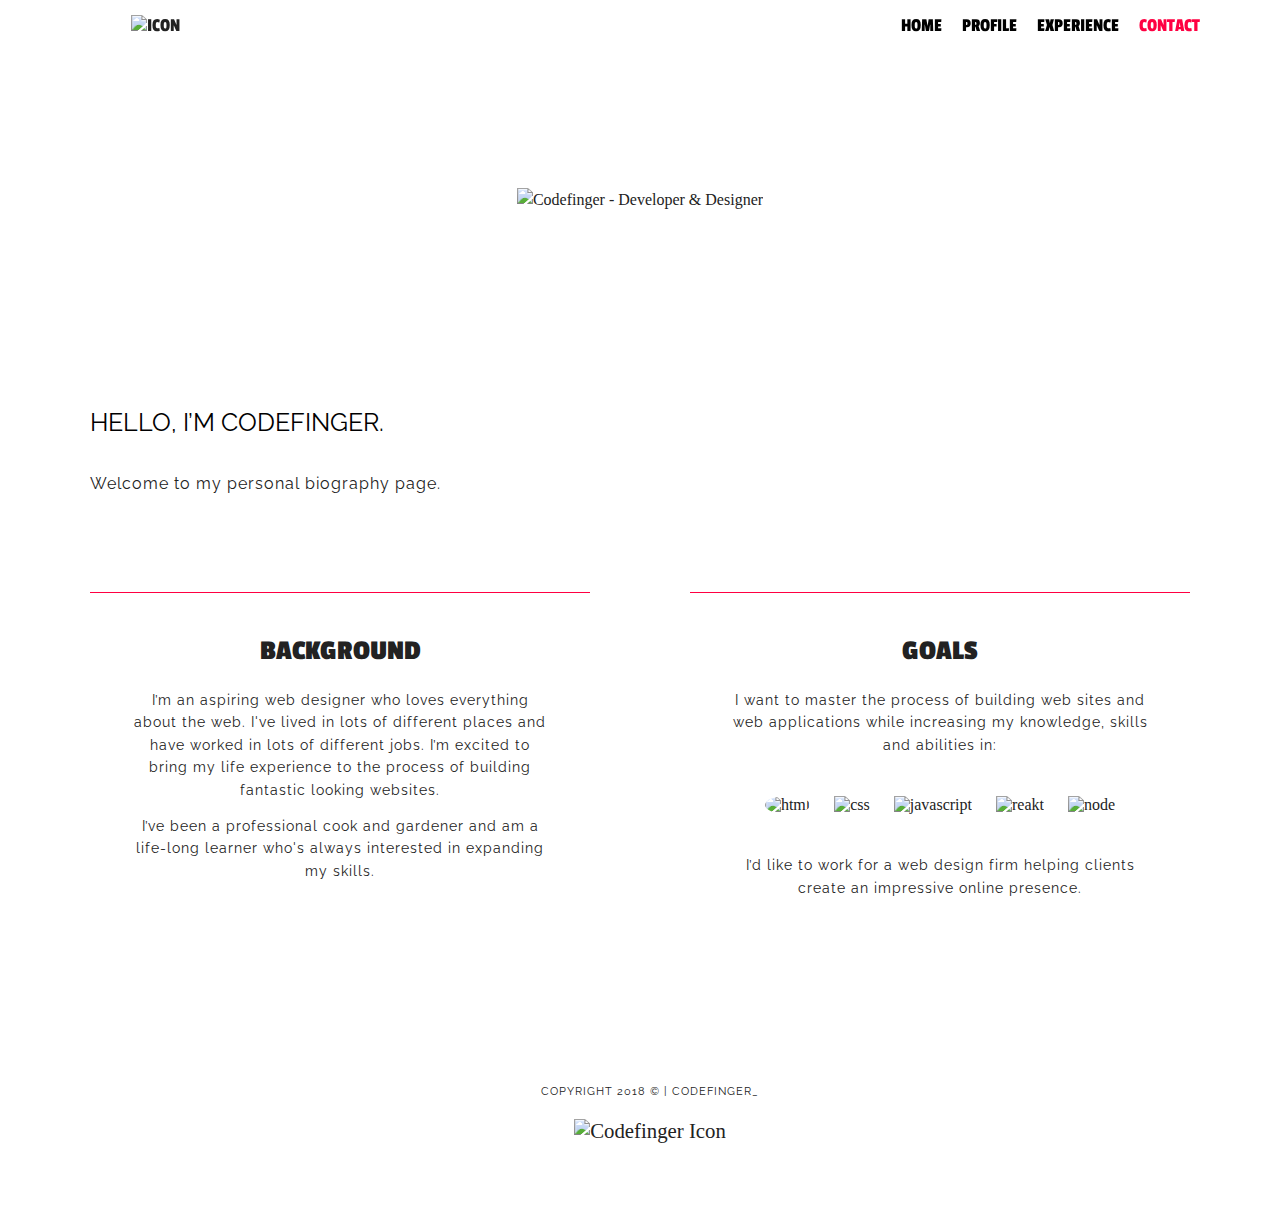
==== Contact.html @ fcdd9426 "changed images and layout" ====
<!doctype html>
<html lang="en">
<head>
  <meta charset="utf-8">
  <title>Codefinger | Contact</title>
  <meta name="viewport" content="width=device-width, initial-scale=1.0">
  
  <!-- Stylesheet -->
  <link rel="stylesheet" href="styles.css">
  
  <!-- Google Fonts -->
  <link href="https://fonts.googleapis.com/css?family=Muli%7CRoboto:400,300,500,700,900" 
  rel="stylesheet">
  <link href="https://fonts.googleapis.com/css?family=Anton|Raleway:400,500,700,800,900" rel="stylesheet">
  <link href="https://fonts.googleapis.com/css?family=Passion+One:400,700,900" rel="stylesheet">

</head>
  <body>

    <div class="main-nav">
        <ul class="nav">
          <li class="name">
            <div class="icon">
              <img src="images/codefingersmall.svg" alt="icon">
            </div>
          </li>
          <li><a href="index.html">Home</a></li>
          <li><a href="profile.html">Profile</a></li>
          <li><a href="Experience.html">Experience</a></li>
          <li><a class="current-page" href="contact.html">Contact</a></li>
        </ul>
    </div>

    <!-- <img id="profile" src="images/cf icon.svg" alt="Codefinger Icon" class="profile-image"> -->


    <header>
      <div class="logo-container">
          <img class="logo-contact" src="images/contact3.svg" alt="Codefinger - Developer & Designer">
      </div>
      <div class="hello">
          <h1 class="tag name">Hello, I’m Codefinger.</h1>
      <p class="welcome">Welcome to my personal biography page.</p>
      </div>
    </header>

    <main class="flex">
      <div class="card">
        <div id="main-section">
        <h2>Background</h2>
        <p>I’m an aspiring web designer who loves everything about the web. I've lived in lots of different places and have worked in lots of different jobs. I’m excited to bring my life experience to the process of building fantastic looking websites.</p>
        <p>I’ve been a professional cook and gardener and am a life-long learner who's always interested in expanding my skills.</p>
        </div>
      </div> 

      <div class="card">
        <h2>Goals</h2>
        <p>I want to master the process of building web sites and web applications while increasing my knowledge, skills and abilities in:</p>
        <div class="skills-container">
          <img class="html-img" src="images/htmlny.svg" alt="html">
          <img src="images/cssny.svg" alt="css">
          <img src="images/javascriptny.svg" alt="javascript">
          <img src="images/reaktny.svg" alt="reakt">
          <img src="images/nodeny.svg" alt="node">
          </div>
        <p>I’d like to work for a web design firm helping clients create an impressive online presence.</p>
      </div> 

    </main>
    <footer>
      <ul>
        <li><a href="#" class="social twitter">Twitter</a></li>
        <li><a href="#" class="social linkedin">LinkedIn</a></li>
        <li><a href="#" class="social github">Github</a></li>
      </ul>
      <p class="copyright">Copyright 2018 © |  Codefinger_</p>
      <img id="footer-icon" src="images/cf-icon.svg" alt="Codefinger Icon" class="profile-image">
    </footer>
  </body>
  </html>
---- styles.css ----
/* Global Layout Set-up */
* { 
  box-sizing: border-box;
}
  
body {
  margin: 0;
  padding: 0;
  text-align: center;
  color: #222;
  background: white;
}

/* Global Text Styles */

p {
  font-family: 'Raleway', sans-serif;
  font-weight: 400;
  letter-spacing: 1px;
  font-size: 14px;
}

/* Link Styles */

a {
  text-decoration: none;
  color: #000;
}

a:hover {
  color: #FF0042;;
}

/* Navigation Styles */

.main-nav {
  width: 100%;
  background: rgba(255, 255, 255, 0.822);
  min-height: 30px;
  padding: 10px;
  position: fixed;
  text-align: center;
}

.nav {
  display: flex;
  justify-content: space-around;
  list-style-type: none;
  margin: 0 auto;
  padding: 0;
  font-family: 'Passion One', 'Sans serif';
  Text-transform: uppercase;
  font-size: 19px;
}

.nav .name {
    display: block;
    margin-right: auto;
}

.nav li {
  padding: 5px 10px 10px 10px;
}

.nav a {
  transition: all .5s;
}

.nav a:hover {
  color: #FF0042;
}

.nav .icon {
  width: 150px;
}

.current-page {
  color: #FF0042;
}

/* header styles */

header {
  text-align: center;
  background-size: cover;
  overflow: hidden;
  padding-top: 60px;
   /* background-image: url("/images/code.jpg"); */
  background-color: white;
  line-height: 1.5;
 }

header .profile-image {
  margin-top: 50px;
  width: 80px;
  height: 80px;
  transition: all .5s;
}

header .profile-image:hover {
  transform: scale(1.2);
}

.logo-container {
  margin-top: 10%;
}

.logo {
  width: 35%;
}

.logo-experience {
  width: 30%;
}

.logo-profile {
  width: 22%;
}

.logo-contact {
  width: 24%;
}

.tag {
  color: black;
  border-radius: 5px;
  margin: 30px auto;
  letter-spacing: 1px;
  font-size: 14px;
} 

.hello {
  margin-top: 15%;
  max-width: 1100px;
  text-align: left;
  margin-left: auto;
  margin-right: auto;  
  }


.tag.name {
  font-size: 25px;
  letter-spacing: 0px;
  font-family: 'Raleway', sans-serif;
  font-weight: 400;
  text-transform: uppercase;
}

.welcome {
  font-size: 16px;
}

.location {
  background-color: rgba(34, 34, 34, 0);
  color: #3d3d3d;
  letter-spacing: 4px;
  text-transform: uppercase;
}

/* Cards Styles */

.card {
  margin: 60px 30px 30px 30px;
  padding: 20px 40px 40px;
  max-width: 500px;
  text-align: center;
  background: #fff;
  border-bottom: 1px solid white;
  border-top: 1px solid #FF0042;
  border-radius: 0;
  transition: all .7s;
}

.card h2 {
  font-family: 'Passion One', sans-serif;
  text-align: center;
  text-transform: uppercase;
  letter-spacing: 0px;
  Font-size: 28px;
}

.home-card:hover {
  border-bottom: 1px solid #FF0042;
  border-top: 1px solid #ffffff;
  transition: all .7s;
}

.experience-card {
  max-width: 1100px;
}

/* Skill Image styles */

.skills-container {
  margin: 40px 0;
}

.skills-container img {
  width: 15%;
  margin: 0 10px;
}

.html-img {
  transition: all .5s;
  border-radius: 50%; 
}

.html-img:hover {
  transform: scale(1.2);
  transition: all .5s;
  /* box-shadow: 1px 1px 15px #cfcfcf8c; */
  border-radius: 50%;  
}

.css-img {
  transition: all .5s;
  border-radius: 50%; 
}

.css-img:hover {
  transform: scale(1.2);
  transition: all .5s;
  /* box-shadow: 1px 1px 15px #cfcfcf8c; */
  border-radius: 50%;  
}

.js-img {
  transition: all .5s;
  border-radius: 50%; 
}

.js-img:hover {
  transform: scale(1.2);
  transition: all .5s;
  /* box-shadow: 1px 1px 15px #cfcfcf8c; */
  border-radius: 50%;  
}

.react-img {
  transition: all .5s;
  border-radius: 50%; 
}

.react-img:hover {
  transform: scale(1.2);
  transition: all .5s;
  /* box-shadow: 1px 1px 15px #cfcfcf8c; */
  border-radius: 50%;  
}

.node-img {
  transition: all .5s;
  border-radius: 50%; 
}

.node-img:hover {
  transform: scale(1.2);
  transition: all .5s;
  /* box-shadow: 1px 1px 15px #cfcfcf8c; */
  border-radius: 50%;   
}



/* Footer Styles */

footer {
  width: 100%;
  min-height: 30px;
  padding: 20px 0 40px 20px;
}

footer .copyright {
  top: -8px;
  font-size: 11px;
  font-family: 'Raleway';
  text-transform: uppercase;
}

footer ul {
  list-style-type: none;
  margin: 0;
  padding: 0;
}

#footer-icon {
  width: 50px;
  padding-top: 10px;
}

footer ul li {
  display: inline-block;
}

a.social {
  display: inline-block;
  text-indent: -9999px;
  margin-left: 5px;
  width: 30px;
  height: 30px;
  background-size: 30px 30px;
  opacity: .4;
  transition: all .5s;
}

a.twitter {
  background-image: url(images/twitter.svg);
}

a.linkedin {
  background-image: url(images/linkedin.svg);
}

a.github {
  background-image: url(images/github.svg);
}

a.social:hover {
  opacity: 1;
}

.clearfix {
  clear: both;
}

/* Styles for larger screens */

@media screen and (min-width: 720px) {
  
  .flex {
      display: -ms-flexbox;      /* TWEENER - IE 10 */
      display: flex; 
      max-width: 1200px;
      -ms-flex-pack: distribute;
      justify-content: space-around;
      margin: 0 auto;
  }

  header {
    min-height: 470px;
  }

  .nav {
    max-width: 1200px;
    padding: 0 30px;
  }


  main {
    padding-top: 20px;
    
  }

  main p {
    line-height: 1.6em;
  }

  footer {
    font-size: 1.3em;
    max-width: 1200px;
    margin: 40px auto;
  }

}
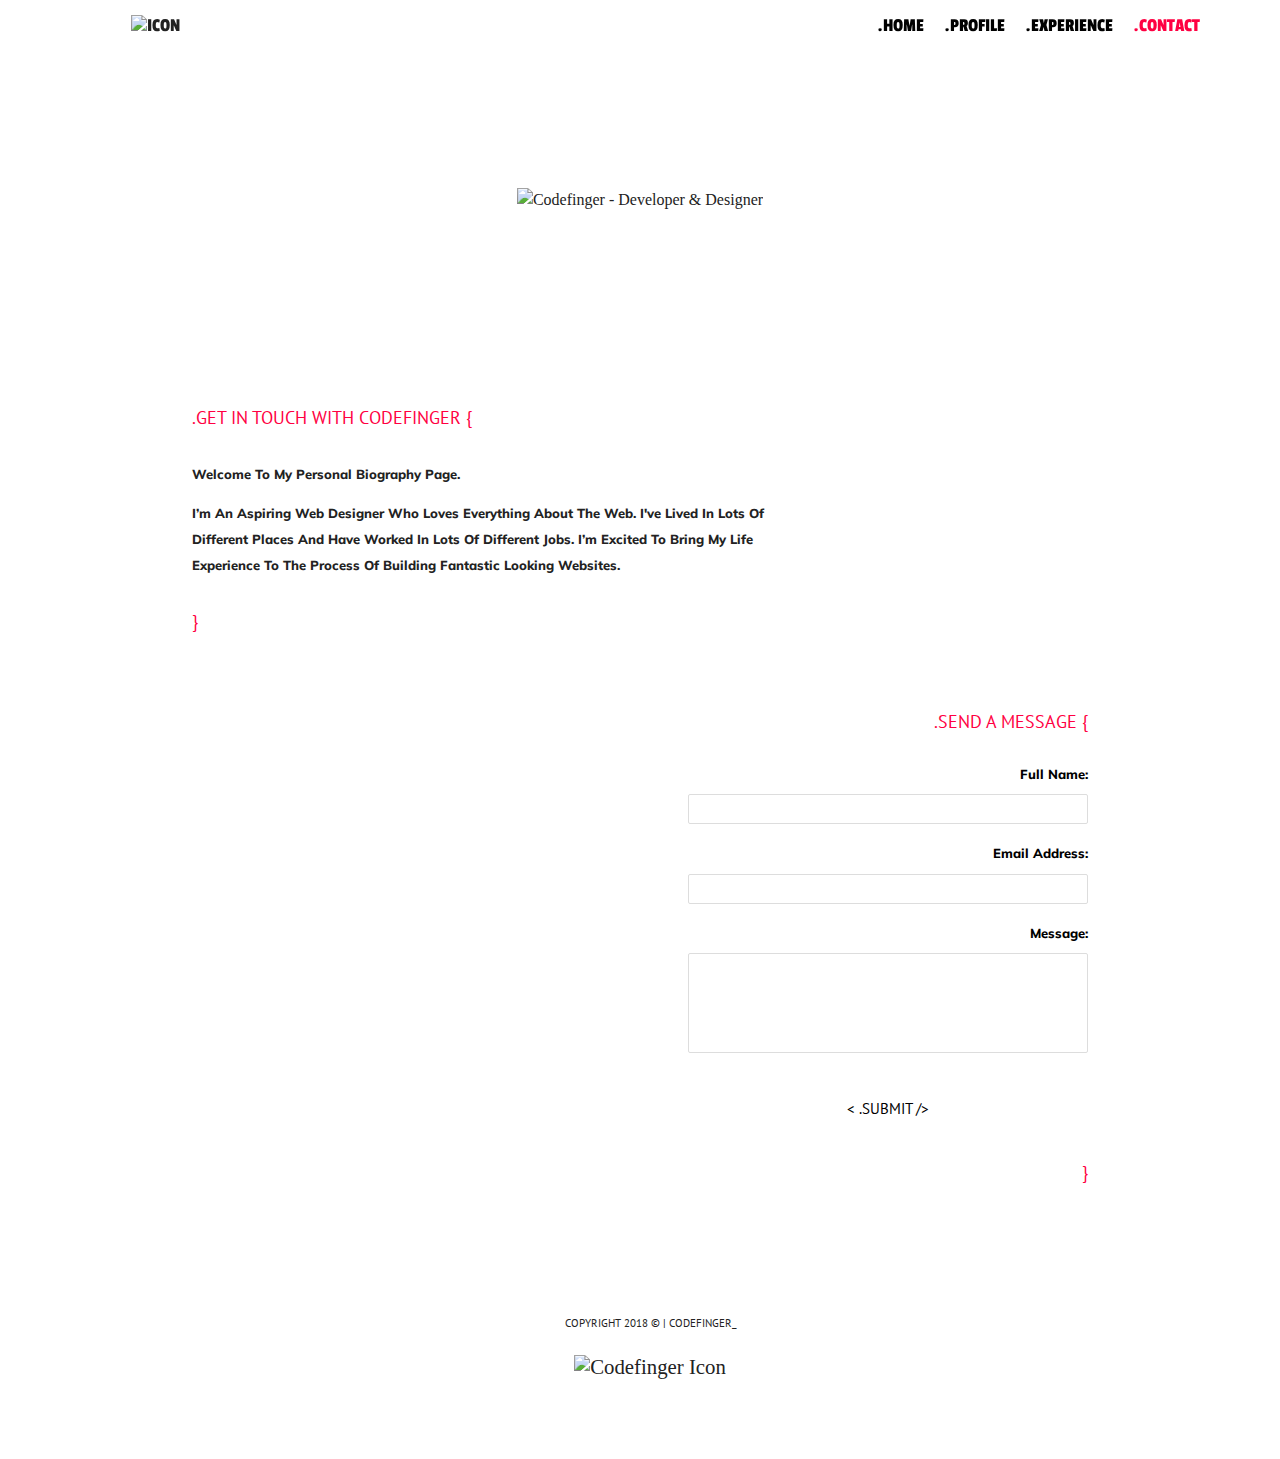
==== commit cd7ef839: "added pages" ====
--- a/Contact.html
+++ b/Contact.html
@@ -8,11 +8,11 @@
   <!-- Stylesheet -->
   <link rel="stylesheet" href="styles.css">
   
-  <!-- Google Fonts -->
-  <link href="https://fonts.googleapis.com/css?family=Muli%7CRoboto:400,300,500,700,900" 
-  rel="stylesheet">
-  <link href="https://fonts.googleapis.com/css?family=Anton|Raleway:400,500,700,800,900" rel="stylesheet">
-  <link href="https://fonts.googleapis.com/css?family=Passion+One:400,700,900" rel="stylesheet">
+ <!-- Google Fonts -->
+ <link href="https://fonts.googleapis.com/css?family=Anton|Raleway:400,500,700,800,900" rel="stylesheet">
+ <link href="https://fonts.googleapis.com/css?family=Passion+One:400,700,900" rel="stylesheet">
+ <link href="https://fonts.googleapis.com/css?family=Muli:200,300,400,600,700,800,900" rel="stylesheet">
+ <link href="https://fonts.googleapis.com/css?family=PT+Sans:400,700" rel="stylesheet">
 
 </head>
   <body>
@@ -24,10 +24,10 @@
               <img src="images/codefingersmall.svg" alt="icon">
             </div>
           </li>
-          <li><a href="index.html">Home</a></li>
-          <li><a href="profile.html">Profile</a></li>
-          <li><a href="Experience.html">Experience</a></li>
-          <li><a class="current-page" href="contact.html">Contact</a></li>
+          <li><a href="index.html">.Home</a></li>
+          <li><a href="profile.html">.Profile</a></li>
+          <li><a href="Experience.html">.Experience</a></li>
+          <li><a class="current-page" href="contact.html">.Contact</a></li>
         </ul>
     </div>
 
@@ -38,35 +38,31 @@
       <div class="logo-container">
           <img class="logo-contact" src="images/contact3.svg" alt="Codefinger - Developer & Designer">
       </div>
+      
       <div class="hello">
-          <h1 class="tag name">Hello, I’m Codefinger.</h1>
-      <p class="welcome">Welcome to my personal biography page.</p>
+        <h1 class="tag name"> .Get in touch with codefinger {</h1>
+        <p>Welcome to my personal biography page.</p>
+        <p>I’m an aspiring web designer who loves everything about the web. I've lived in lots of different places and have worked in lots of different jobs. I’m excited to bring my life experience to the process of building fantastic looking websites. </p>
+        <h1 class="tag name curl">}</h1>
       </div>
+
+      <div class="hello2">
+        <h1 class="tag name"> .Send a message {</h1>
+          <form class="contact-form">
+            Full Name:<br>
+            <input id="name-field" type="text text-area" name="Full Name" value=""><br>
+            Email Address:<br>
+            <input id="email-field" type="email text-area" name="Email Address" value=""><br>
+            Message:<br>
+           <textarea id="message-field" type="text text-area" name="Message" Value="" rows="3"></textarea><br>
+            <button type="submit">< .Submit /></button>
+          </form>
+        <h1 class="tag name curl">}</h1>
+      </div>
+
     </header>
 
-    <main class="flex">
-      <div class="card">
-        <div id="main-section">
-        <h2>Background</h2>
-        <p>I’m an aspiring web designer who loves everything about the web. I've lived in lots of different places and have worked in lots of different jobs. I’m excited to bring my life experience to the process of building fantastic looking websites.</p>
-        <p>I’ve been a professional cook and gardener and am a life-long learner who's always interested in expanding my skills.</p>
-        </div>
-      </div> 
-
-      <div class="card">
-        <h2>Goals</h2>
-        <p>I want to master the process of building web sites and web applications while increasing my knowledge, skills and abilities in:</p>
-        <div class="skills-container">
-          <img class="html-img" src="images/htmlny.svg" alt="html">
-          <img src="images/cssny.svg" alt="css">
-          <img src="images/javascriptny.svg" alt="javascript">
-          <img src="images/reaktny.svg" alt="reakt">
-          <img src="images/nodeny.svg" alt="node">
-          </div>
-        <p>I’d like to work for a web design firm helping clients create an impressive online presence.</p>
-      </div> 
-
-    </main>
+    
     <footer>
       <ul>
         <li><a href="#" class="social twitter">Twitter</a></li>
--- a/styles.css
+++ b/styles.css
@@ -1,4 +1,6 @@
 /* Global Layout Set-up */
+
+
 * { 
   box-sizing: border-box;
 }
@@ -11,16 +13,22 @@
   background: white;
 }
 
+
 /* Global Text Styles */
 
+
 p {
-  font-family: 'Raleway', sans-serif;
-  font-weight: 400;
-  letter-spacing: 1px;
-  font-size: 14px;
-}
+  font-family: 'muli', sans-serif;
+  font-weight: 800;
+  letter-spacing: 0px;
+  font-size: 13px;
+  text-transform: capitalize;
+  line-height: 2;
+}
+
 
 /* Link Styles */
+
 
 a {
   text-decoration: none;
@@ -31,7 +39,9 @@
   color: #FF0042;;
 }
 
+
 /* Navigation Styles */
+
 
 .main-nav {
   width: 100%;
@@ -48,7 +58,7 @@
   list-style-type: none;
   margin: 0 auto;
   padding: 0;
-  font-family: 'Passion One', 'Sans serif';
+  font-family: 'Passion one', 'Sans serif';
   Text-transform: uppercase;
   font-size: 19px;
 }
@@ -78,7 +88,9 @@
   color: #FF0042;
 }
 
+
 /* header styles */
+
 
 header {
   text-align: center;
@@ -106,7 +118,7 @@
 }
 
 .logo {
-  width: 35%;
+  width: 32%;
 }
 
 .logo-experience {
@@ -131,33 +143,118 @@
 
 .hello {
   margin-top: 15%;
-  max-width: 1100px;
+  max-width: 600px;
   text-align: left;
-  margin-left: auto;
-  margin-right: auto;  
-  }
-
+  margin-left: 15%;
+  }
+
+  .hello2 {
+    margin-top: 1%;
+    max-width: 600px;
+    text-align: right;
+    margin-right: 15%;
+    float: right;
+    }
 
 .tag.name {
-  font-size: 25px;
+  font-size: 18px;
   letter-spacing: 0px;
-  font-family: 'Raleway', sans-serif;
+  /* font-family: 'Raleway:400', sans-serif; */
+  font-family: 'PT Sans', sans-serif;
   font-weight: 400;
   text-transform: uppercase;
-}
-
-.welcome {
-  font-size: 16px;
-}
-
-.location {
-  background-color: rgba(34, 34, 34, 0);
-  color: #3d3d3d;
-  letter-spacing: 4px;
+  color: #ff0042;
+}
+
+.tag.name.curl {
+  margin-top: none;
+}
+
+/* Contact Form */
+
+.contact-form {
+  font-family: 'muli', 'Sans Serif';
+  font-weight: 800;
+  font-size: 13px;
+  color: #000;
+  text-transform: capitalize;
+  width: 400px;
+}
+
+.contact-form input {
+  width: 100%;
+  height: 30px;
+  margin-top: 10px;
+  border: 1px solid #dddddd;
+  border-radius: 2px;
+  font-family: 'muli', 'Sans Serif';
+  font-size: 13px;
+  font-weight: 400;
+  padding-left: 5px;
+}
+
+input:focus {
+  -webkit-box-shadow: none;
+  outline: -webkit-focus-ring-color auto 0px;
+  box-shadow: 0px 0px 5px #ff0044ab;
+  border: 1px solid rgba(255, 0, 68, 0.589);
+}
+
+#name-field {
+  margin-bottom: 20px;
+}
+
+#email-field {
+  margin-bottom: 20px;
+}
+
+#message-field {
+  margin-bottom: 20px;
+  margin-top: 10px;
+  height: 100px;
+  width: 100%;
+  border: 1px solid #dddddd;
+  border-radius: 2px;
+  font-family: 'muli', 'Sans Serif';
+  font-size: 13px;
+  font-weight: 400;
+  padding-left: 5px;
+  resize: none;
+}
+
+#message-field:focus {
+  -webkit-box-shadow: none;
+  outline: -webkit-focus-ring-color auto 0px;
+  box-shadow: 0px 0px 5px #ff0044ab;
+  border: 1px solid rgba(255, 0, 68, 0.589);
+}
+
+.contact-form button {
+  width: 100%;
+  height: 40px;
+  margin-top: 10px;
+  background-color: #fff;;
+  color: #000;
+  Font-family: 'PT Sans', 'Sans Serif';
+  font-weight: 400;
+  Font-size: 15px;
   text-transform: uppercase;
-}
+  border: none;
+  border-radius: 2px;
+  transition: all .6s;
+
+}
+
+.contact-form button:hover {
+  background-color: #ff0042;
+  color: #fff;
+  transition: all .6s;
+}
+
+
 
 /* Cards Styles */
+
 
 .card {
   margin: 60px 30px 30px 30px;
@@ -189,7 +286,9 @@
   max-width: 1100px;
 }
 
+
 /* Skill Image styles */
+
 
 .skills-container {
   margin: 40px 0;
@@ -209,7 +308,8 @@
   transform: scale(1.2);
   transition: all .5s;
   /* box-shadow: 1px 1px 15px #cfcfcf8c; */
-  border-radius: 50%;  
+  border-radius: 50%; 
+  opacity: 0.5; 
 }
 
 .css-img {
@@ -273,8 +373,9 @@
 footer .copyright {
   top: -8px;
   font-size: 11px;
-  font-family: 'Raleway';
+  font-family: 'PT Sans';
   text-transform: uppercase;
+  font-weight: 400;
 }
 
 footer ul {
@@ -296,11 +397,10 @@
   display: inline-block;
   text-indent: -9999px;
   margin-left: 5px;
-  width: 30px;
-  height: 30px;
-  background-size: 30px 30px;
-  opacity: .4;
-  transition: all .5s;
+  width: 25px;
+  height: 25px;
+  transition: all .5s;
+  opacity: 1;
 }
 
 a.twitter {
@@ -313,10 +413,11 @@
 
 a.github {
   background-image: url(images/github.svg);
+  color: red;
 }
 
 a.social:hover {
-  opacity: 1;
+  opacity: .4;
 }
 
 .clearfix {
